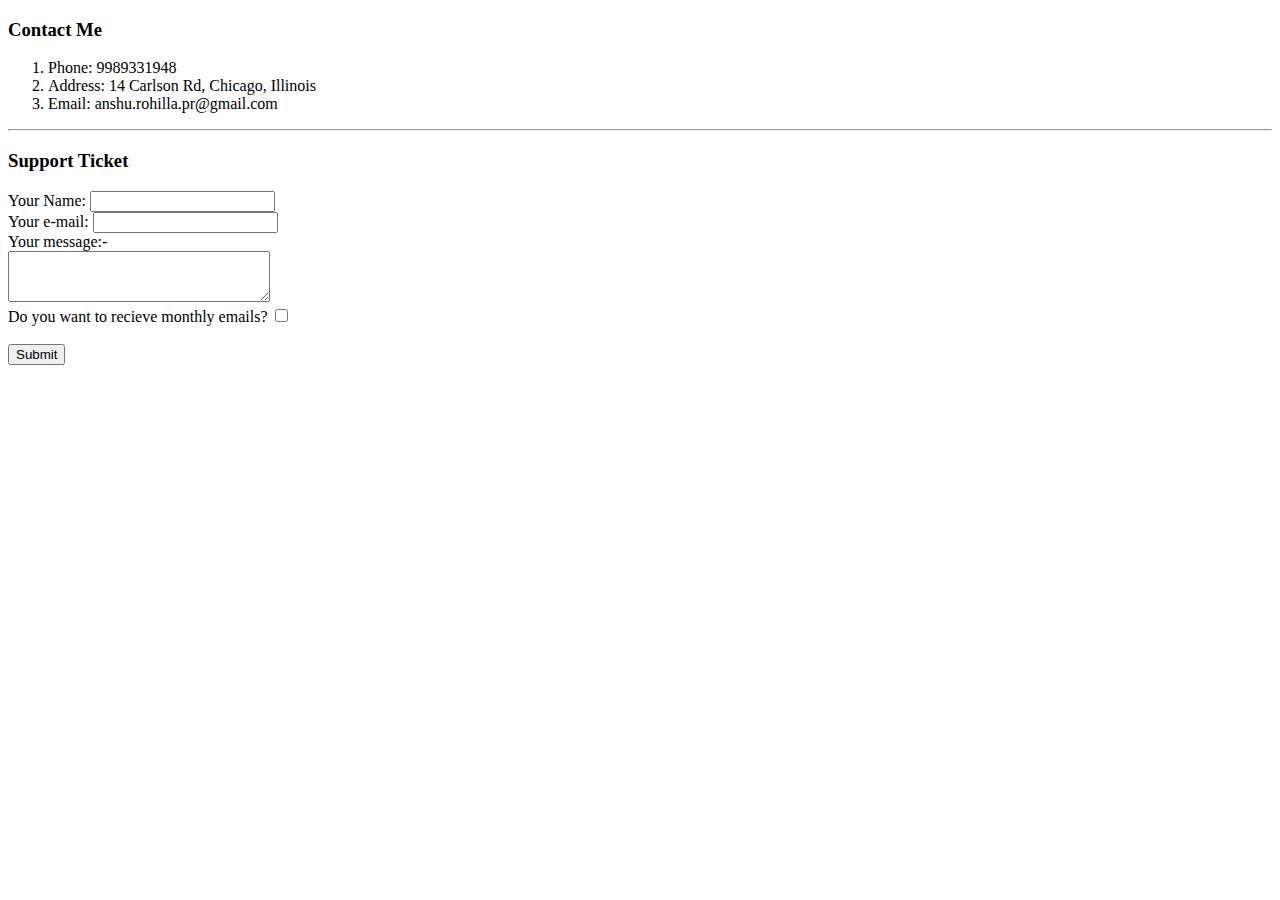
==== contact-me.html @ 36f481c2 "added initial cv files" ====
<!DOCTYPE html>
<html lang="en" dir="ltr">

<head>
  <meta charset="utf-8">
  <title>Contact Me</title>
</head>

<body>
  <h3>Contact Me</h3>
  <ol>
    <li>Phone: 9989331948</li>
    <li>Address: 14 Carlson Rd, Chicago, Illinois</li>
    <li>Email: anshu.rohilla.pr@gmail.com</li>
  </ol>
  <hr>
  <h3>Support Ticket</h3>
  <form class="" action="mailto:anshu.rohilla.pr@gmail.com" method="post" enctype="text/plain">
    <label>Your Name:</label>
    <input type="text" name="yourName" value="">
    <br>
    <label>Your e-mail:</label>
    <input type="text" name="yourEmail" value="">
    <br>
    <label>Your message:-</label>
    <br>
    <textarea name="yourMessage" rows="3" cols="30"></textarea>
    <br>
    <label>Do you want to recieve monthly emails?</label>
    <input type="checkbox" name="" value="">
    <br><br>
    <input type="submit" name="">
  </form>
</body>

</html>
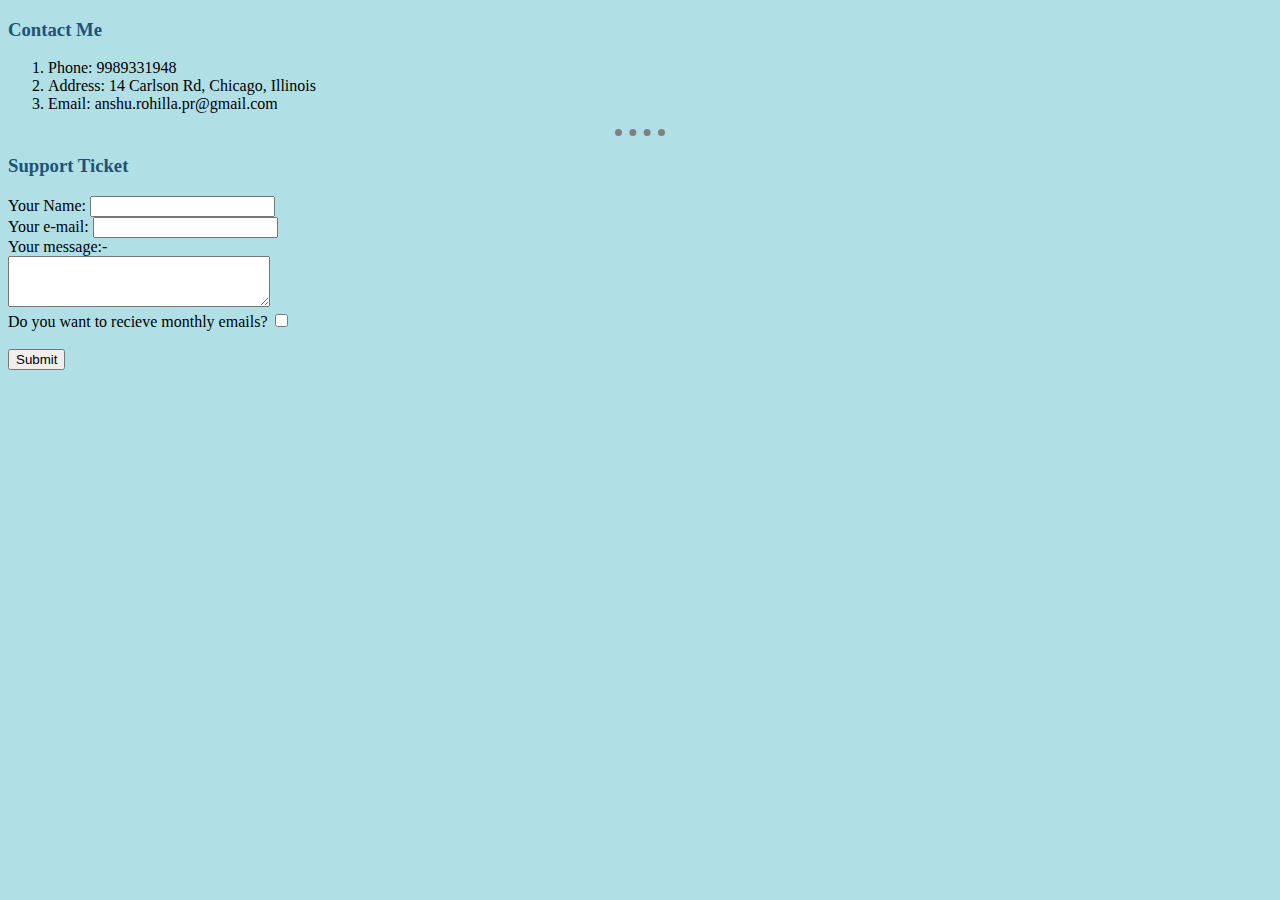
==== commit a83498d2: "Add files via upload" ====
--- a/contact-me.html
+++ b/contact-me.html
@@ -4,6 +4,7 @@
 <head>
   <meta charset="utf-8">
   <title>Contact Me</title>
+  <link rel="stylesheet" href="css/styles.css">
 </head>
 
 <body>
--- a/css/styles.css
+++ b/css/styles.css
@@ -0,0 +1,23 @@
+body {
+  background-color: powderblue;
+}
+
+hr {
+  border-style: none;
+  border-top-style: dotted;
+  border-color: grey;
+  border-width: 7px;
+  width: 4%;
+}
+
+h1 {
+  color: #205375;
+}
+
+h3 {
+  color: #205375;
+}
+
+#imagecss{
+  border-radius: 25%;
+}
